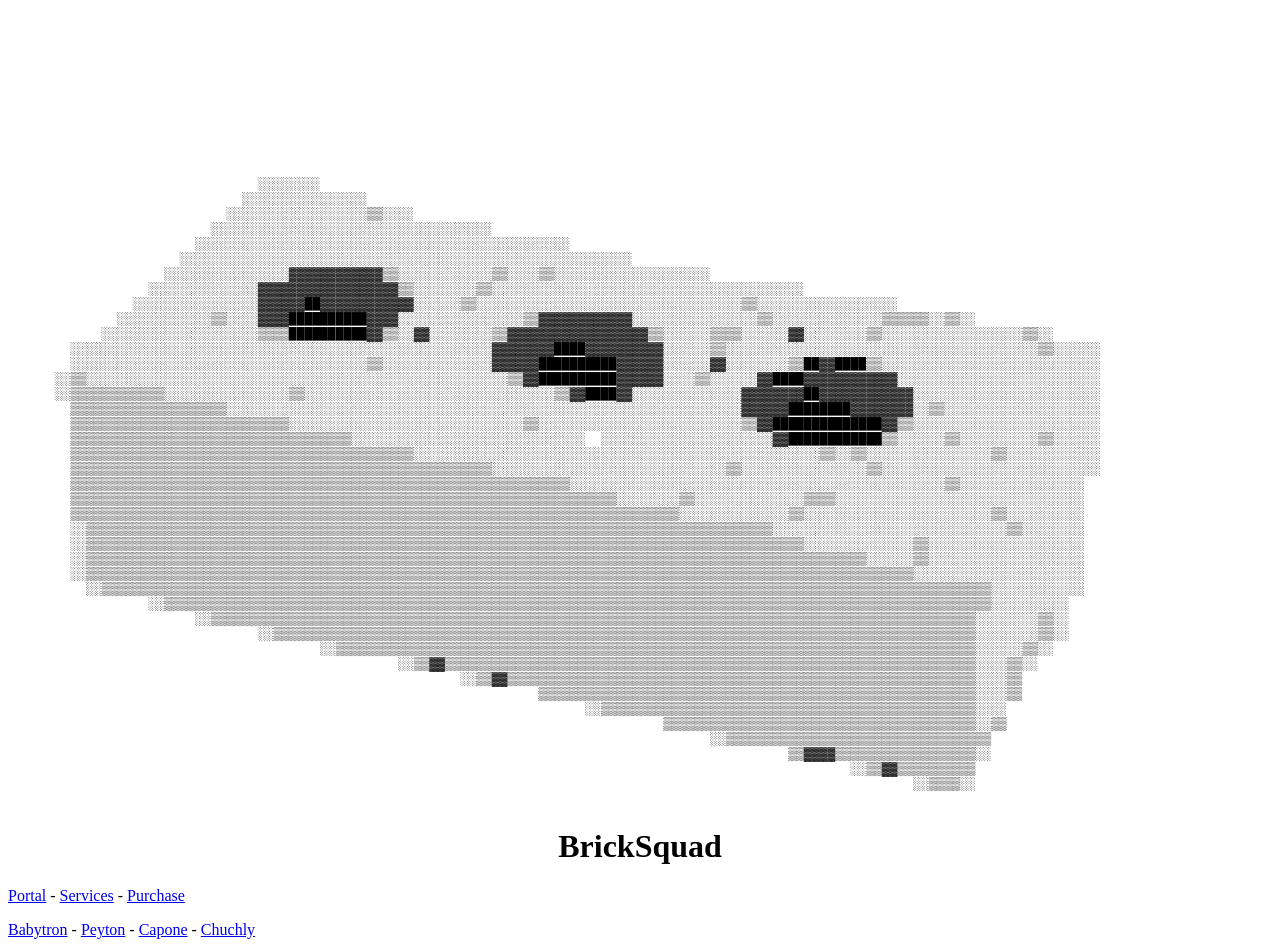
==== index.html @ 0b7d2127 "Add files via upload" ====
<!DOCTYPE>
<html>
  <head>
    <title>foul</title>
    <link rel="stylesheet" href="assets/style.css">
  </head>
  <body>
    <br><br><br><br><br><br><br>
    <div class="logo">
      <pre>
                                                                                                                                                      
                                                                                                                                                      
                                ░░░░░░░░                                                                                                              
                              ░░░░░░░░░░░░░░░░                                                                                                        
                            ░░░░░░░░░░░░░░░░░░▒▒░░░░                                                                                                  
                          ░░░░░░░░░░░░░░░░░░░░░░░░░░░░░░░░░░░░                                                                                        
                        ░░░░░░░░░░░░░░░░░░░░░░░░░░░░░░░░░░░░░░░░░░░░░░░░                                                                              
                      ░░░░░░░░░░░░░░░░░░░░░░░░░░░░░░░░░░░░░░░░░░░░░░░░░░░░░░░░░░                                                                      
                    ░░░░░░░░░░░░░░░░▓▓▓▓▓▓▓▓▓▓▓▓▒▒░░░░░░░░░░░░▒▒░░░░▒▒░░░░░░░░░░░░░░░░░░░░                                                            
                  ░░░░░░░░░░░░░░▓▓▓▓▓▓▓▓▓▓▓▓▓▓▓▓▓▓▒▒░░░░░░░░▒▒░░░░░░░░░░░░░░░░░░░░░░░░░░░░░░░░░░░░░░░░                                                
                ░░░░░░░░░░░░░░░░▓▓▓▓▓▓██▓▓▓▓▓▓▓▓▓▓▓▓░░░░░░▒▒░░░░░░░░░░░░░░░░░░░░░░░░░░░░░░░░░░▒▒░░░░░░░░░░░░░░░░░░                                    
              ░░░░░░░░░░░░▒▒░░░░▓▓▓▓██████████▓▓▓▓░░░░░░░░░░░░░░░░▒▒▓▓▓▓▓▓▓▓▓▓▓▓░░░░░░░░░░░░░░░░▒▒░░░░░░░░░░░░░░▒▒▒▒▒▒░░▒▒░░                          
            ░░░░░░░░░░░░░░░░░░░░▒▒▒▒██████████▓▓▒▒░░▓▓░░░░░░░░▒▒▓▓▓▓▓▓▓▓▓▓▓▓▓▓▓▓▓▓▒▒░░░░░░▒▒▒▒░░░░░░▓▓░░░░░░░░▒▒░░░░░░░░░░░░░░░░░░▒▒░░                
        ░░░░░░░░░░░░░░░░░░░░░░░░░░░░░░░░░░░░░░░░░░░░░░░░░░░░░░▓▓▓▓▓▓▓▓████▓▓▓▓▓▓▓▓▓▓░░░░░░▒▒░░░░░░░░░░░░░░░░░░░░░░░░░░░░░░░░░░░░░░░░▒▒░░░░░░          
        ░░░░░░░░░░░░░░░░░░░░░░░░░░░░░░░░░░░░░░▒▒░░░░░░░░░░░░░░▓▓▓▓▓▓██████████▓▓▓▓▓▓░░░░░░▓▓░░░░░░░░▒▒██▓▓████▒▒░░░░░░░░░░░░░░░░░░░░░░░░░░░░          
      ░░▒▒░░░░░░░░░░░░░░░░░░░░░░░░░░░░░░░░░░░░░░░░░░░░░░░░░░░░░░▒▒▓▓██████████▓▓▓▓▓▓░░░░▒▒░░░░░░▓▓████▓▓▓▓▓▓▓▓▓▓▓▓░░░░░░░░░░░░░░░░░░░░░░░░░░          
      ░░▒▒▒▒▒▒▒▒▒▒▒▒░░░░░░░░░░░░░░░░▒▒░░░░░░░░░░░░░░░░░░░░░░░░░░░░░░░░▒▒▓▓████▓▓░░░░░░░░░░░░░░▓▓▓▓▓▓▓▓██▓▓▓▓▓▓▓▓▓▓▓▓░░░░░░░░░░░░░░░░░░░░░░░░          
        ▒▒▒▒▒▒▒▒▒▒▒▒▒▒▒▒▒▒▒▒░░░░░░░░░░░░░░░░░░░░░░░░░░░░░░░░░░░░░░░░░░░░░░░░░░░░░░░░░░░░░░░░░░▓▓▓▓▓▓████████▓▓▓▓▓▓▓▓░░▒▒░░░░░░░░░░░░░░░░░░░░          
        ▒▒▒▒▒▒▒▒▒▒▒▒▒▒▒▒▒▒▒▒▒▒▒▒▒▒▒▒░░░░░░░░░░░░░░░░░░░░░░░░░░░░░░▒▒░░░░░░░░░░░░░░░░░░░░░░░░░░▒▒▓▓██████████████▓▓▒▒░░░░░░░░░░░░░░░░░░░░░░░░          
        ▒▒▒▒▒▒▒▒▒▒▒▒▒▒▒▒▒▒▒▒▒▒▒▒▒▒▒▒▒▒▒▒▒▒▒▒░░░░░░░░░░░░░░░░░░░░░░░░░░░░░░  ░░░░░░░░░░░░░░░░░░░░░░▓▓████████████▒▒░░░░░░▒▒░░░░░░░░░░▒▒░░░░░░          
        ▒▒▒▒▒▒▒▒▒▒▒▒▒▒▒▒▒▒▒▒▒▒▒▒▒▒▒▒▒▒▒▒▒▒▒▒▒▒▒▒▒▒▒▒░░░░░░░░░░░░░░░░░░░░░░░░░░░░░░░░░░░░░░░░░░░░░░░░░░░░▒▒░░▒▒░░░░░░░░░░░░░░░░▒▒░░░░░░░░░░░░          
        ▒▒▒▒▒▒▒▒▒▒▒▒▒▒▒▒▒▒▒▒▒▒▒▒▒▒▒▒▒▒▒▒▒▒▒▒▒▒▒▒▒▒▒▒▒▒▒▒▒▒▒▒▒▒░░░░░░░░░░░░░░░░░░░░░░░░░░░░░░▒▒░░░░░░░░░░░░░░░░▒▒░░░░░░░░░░░░░░░░░░░░░░░░░░░░          
        ▒▒▒▒▒▒▒▒▒▒▒▒▒▒▒▒▒▒▒▒▒▒▒▒▒▒▒▒▒▒▒▒▒▒▒▒▒▒▒▒▒▒▒▒▒▒▒▒▒▒▒▒▒▒▒▒▒▒▒▒▒▒▒▒░░░░░░░░░░░░░░░░░░░░░░░░░░░░░░░░░░░░░░░░░░░░░░░░▒▒░░░░░░░░░░░░░░░░            
        ▒▒▒▒▒▒▒▒▒▒▒▒▒▒▒▒▒▒▒▒▒▒▒▒▒▒▒▒▒▒▒▒▒▒▒▒▒▒▒▒▒▒▒▒▒▒▒▒▒▒▒▒▒▒▒▒▒▒▒▒▒▒▒▒▒▒▒▒▒▒░░░░░░░░▒▒░░░░░░░░░░░░░░▒▒▒▒░░░░░░░░░░░░░░░░░░░░░░░░░░░░░░░░            
        ▒▒▒▒▒▒▒▒▒▒▒▒▒▒▒▒▒▒▒▒▒▒▒▒▒▒▒▒▒▒▒▒▒▒▒▒▒▒▒▒▒▒▒▒▒▒▒▒▒▒▒▒▒▒▒▒▒▒▒▒▒▒▒▒▒▒▒▒▒▒▒▒▒▒▒▒▒▒░░░░░░░░░░░░░░▒▒░░░░░░░░░░░░░░░░░░░░░░░░▒▒░░░░░░░░░░            
        ░░▒▒▒▒▒▒▒▒▒▒▒▒▒▒▒▒▒▒▒▒▒▒▒▒▒▒▒▒▒▒▒▒▒▒▒▒▒▒▒▒▒▒▒▒▒▒▒▒▒▒▒▒▒▒▒▒▒▒▒▒▒▒▒▒▒▒▒▒▒▒▒▒▒▒▒▒▒▒▒▒▒▒▒▒▒▒▒▒░░░░░░░░░░░░░░░░░░░░░░░░░░░░░░▒▒░░░░░░░░            
        ░░▒▒▒▒▒▒▒▒▒▒▒▒▒▒▒▒▒▒▒▒▒▒▒▒▒▒▒▒▒▒▒▒▒▒▒▒▒▒▒▒▒▒▒▒▒▒▒▒▒▒▒▒▒▒▒▒▒▒▒▒▒▒▒▒▒▒▒▒▒▒▒▒▒▒▒▒▒▒▒▒▒▒▒▒▒▒▒▒▒▒▒▒░░░░░░░░░░░░░░▒▒░░░░░░░░░░░░░░░░░░░░            
        ░░▒▒▒▒▒▒▒▒▒▒▒▒▒▒▒▒▒▒▒▒▒▒▒▒▒▒▒▒▒▒▒▒▒▒▒▒▒▒▒▒▒▒▒▒▒▒▒▒▒▒▒▒▒▒▒▒▒▒▒▒▒▒▒▒▒▒▒▒▒▒▒▒▒▒▒▒▒▒▒▒▒▒▒▒▒▒▒▒▒▒▒▒▒▒▒▒▒▒▒▒░░░░░░▒▒░░░░░░░░░░░░░░░░░░░░            
        ░░▒▒▒▒▒▒▒▒▒▒▒▒▒▒▒▒▒▒▒▒▒▒▒▒▒▒▒▒▒▒▒▒▒▒▒▒▒▒▒▒▒▒▒▒▒▒▒▒▒▒▒▒▒▒▒▒▒▒▒▒▒▒▒▒▒▒▒▒▒▒▒▒▒▒▒▒▒▒▒▒▒▒▒▒▒▒▒▒▒▒▒▒▒▒▒▒▒▒▒▒▒▒▒▒▒▒░░░░░░░░░░░░░░░░░░░░░░            
          ░░▒▒▒▒▒▒▒▒▒▒▒▒▒▒▒▒▒▒▒▒▒▒▒▒▒▒▒▒▒▒▒▒▒▒▒▒▒▒▒▒▒▒▒▒▒▒▒▒▒▒▒▒▒▒▒▒▒▒▒▒▒▒▒▒▒▒▒▒▒▒▒▒▒▒▒▒▒▒▒▒▒▒▒▒▒▒▒▒▒▒▒▒▒▒▒▒▒▒▒▒▒▒▒▒▒▒▒▒▒▒▒▒▒▒░░░░░░░░░░░░            
                  ░░▒▒▒▒▒▒▒▒▒▒▒▒▒▒▒▒▒▒▒▒▒▒▒▒▒▒▒▒▒▒▒▒▒▒▒▒▒▒▒▒▒▒▒▒▒▒▒▒▒▒▒▒▒▒▒▒▒▒▒▒▒▒▒▒▒▒▒▒▒▒▒▒▒▒▒▒▒▒▒▒▒▒▒▒▒▒▒▒▒▒▒▒▒▒▒▒▒▒▒▒▒▒▒▒▒▒░░░░░░░░░░              
                        ░░▒▒▒▒▒▒▒▒▒▒▒▒▒▒▒▒▒▒▒▒▒▒▒▒▒▒▒▒▒▒▒▒▒▒▒▒▒▒▒▒▒▒▒▒▒▒▒▒▒▒▒▒▒▒▒▒▒▒▒▒▒▒▒▒▒▒▒▒▒▒▒▒▒▒▒▒▒▒▒▒▒▒▒▒▒▒▒▒▒▒▒▒▒▒▒▒▒▒░░░░░░░░▒▒░░              
                                ░░▒▒▒▒▒▒▒▒▒▒▒▒▒▒▒▒▒▒▒▒▒▒▒▒▒▒▒▒▒▒▒▒▒▒▒▒▒▒▒▒▒▒▒▒▒▒▒▒▒▒▒▒▒▒▒▒▒▒▒▒▒▒▒▒▒▒▒▒▒▒▒▒▒▒▒▒▒▒▒▒▒▒▒▒▒▒▒▒▒▒░░░░░░░░▒▒░░              
                                        ░░▒▒▒▒▒▒▒▒▒▒▒▒▒▒▒▒▒▒▒▒▒▒▒▒▒▒▒▒▒▒▒▒▒▒▒▒▒▒▒▒▒▒▒▒▒▒▒▒▒▒▒▒▒▒▒▒▒▒▒▒▒▒▒▒▒▒▒▒▒▒▒▒▒▒▒▒▒▒▒▒▒▒░░░░░░▒▒░░                
                                                  ░░▒▒▓▓▒▒▒▒▒▒▒▒▒▒▒▒▒▒▒▒▒▒▒▒▒▒▒▒▒▒▒▒▒▒▒▒▒▒▒▒▒▒▒▒▒▒▒▒▒▒▒▒▒▒▒▒▒▒▒▒▒▒▒▒▒▒▒▒▒▒▒▒░░░░▒▒░░                  
                                                          ░░▒▒▓▓▒▒▒▒▒▒▒▒▒▒▒▒▒▒▒▒▒▒▒▒▒▒▒▒▒▒▒▒▒▒▒▒▒▒▒▒▒▒▒▒▒▒▒▒▒▒▒▒▒▒▒▒▒▒▒▒▒▒▒▒░░░░▒▒                    
                                                                    ▒▒▒▒▒▒▒▒▒▒▒▒▒▒▒▒▒▒▒▒▒▒▒▒▒▒▒▒▒▒▒▒▒▒▒▒▒▒▒▒▒▒▒▒▒▒▒▒▒▒▒▒▒▒▒▒░░░░▒▒                    
                                                                          ░░▒▒▒▒▒▒▒▒▒▒▒▒▒▒▒▒▒▒▒▒▒▒▒▒▒▒▒▒▒▒▒▒▒▒▒▒▒▒▒▒▒▒▒▒▒▒▒▒░░░░                      
                                                                                    ▒▒▒▒▒▒▒▒▒▒▒▒▒▒▒▒▒▒▒▒▒▒▒▒▒▒▒▒▒▒▒▒▒▒▒▒▒▒▒▒░░▒▒                      
                                                                                          ░░▒▒▒▒▒▒▒▒▒▒▒▒▒▒▒▒▒▒▒▒▒▒▒▒▒▒▒▒▒▒▒▒▒▒                        
                                                                                                    ▒▒▓▓▓▓▒▒▒▒▒▒▒▒▒▒▒▒▒▒▒▒▒▒░░                        
                                                                                                            ░░▒▒▓▓▒▒▒▒▒▒▒▒▒▒                          
                                                                                                                    ░░▒▒▒▒░░                          
                                                                                                                                                      </pre>
    </div>
    <center><h1>BrickSquad</h1></center>
    <p> <a href="https://t.me/bsportal">Portal</a> - <a href="https://t.me/bricksquadbs">Services</a> - <a href="https://t.me/poodle7">Purchase </a></p>
  </body>
  <footer>
    <a href="https://t.me/poodle7">Babytron</a> - <a href="https://t.me/woofing">Peyton</a> - <a href="https://t.me/smokedopps">Capone</a> - <a href="https://t.me/chuchly">Chuchly</a>
  </footer>
</html>
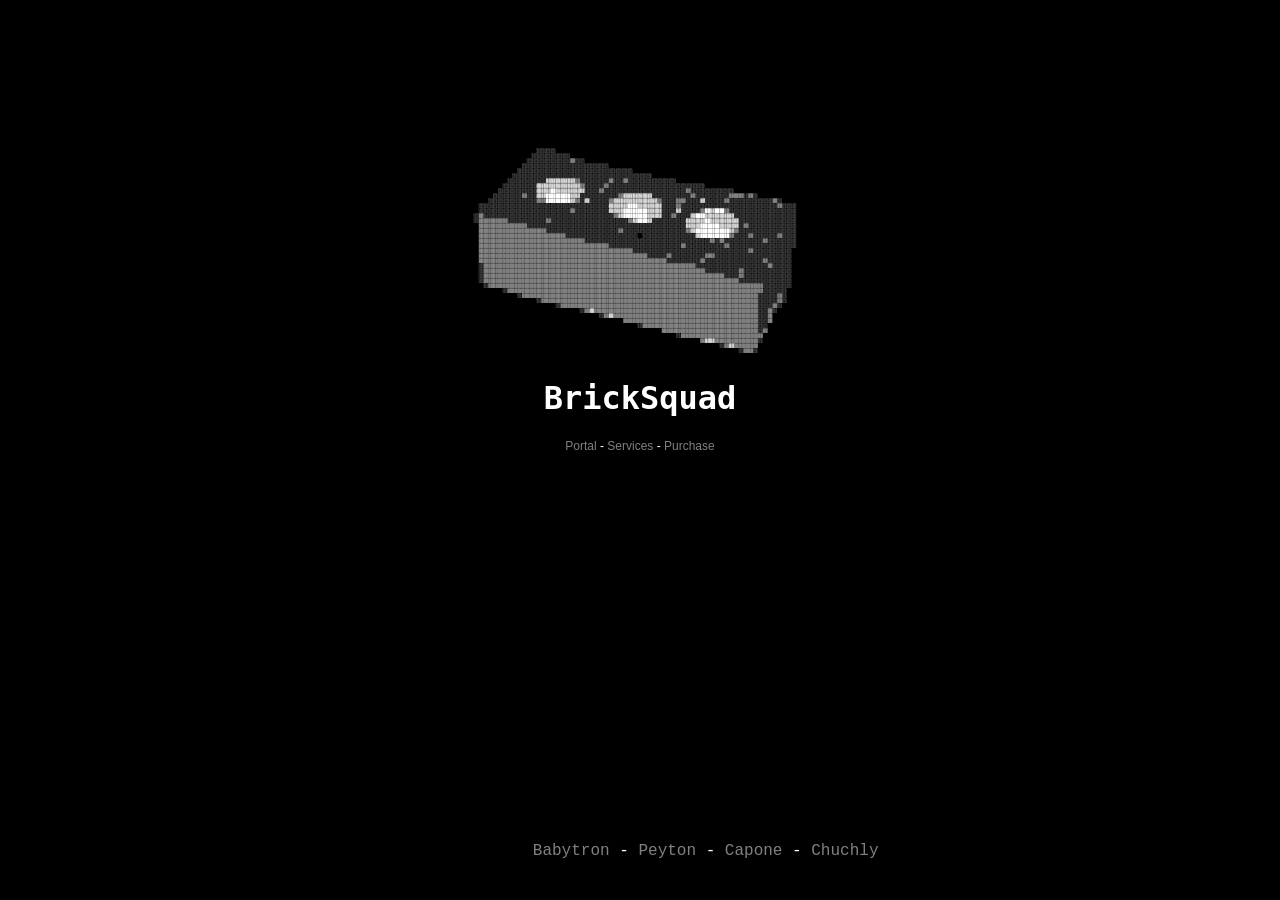
==== commit addc6f04: "Update index.html" ====
--- a/index.html
+++ b/index.html
@@ -2,7 +2,7 @@
 <html>
   <head>
     <title>foul</title>
-    <link rel="stylesheet" href="assets/style.css">
+    <link rel="stylesheet" href="style.css">
   </head>
   <body>
     <br><br><br><br><br><br><br>
--- a/style.css
+++ b/style.css
@@ -0,0 +1,35 @@
+body {
+  background-color: black;
+  font-family: Courier, Bold;
+}
+
+h1 {
+  color: white;
+  font-family: Tahoma, monospace;
+}
+
+p {
+  color: white;
+  text-align: center;
+  font-size: 12px;
+  font-family: Tahoma, sans-serif;
+}
+
+.logo {
+  font-family: monospace;
+  text-align: center;
+  font-size: 4px;
+  color: white;
+}
+
+footer {
+  color: white;
+  position: absolute;
+  bottom: 40;
+  margin-left: 41%;
+}
+
+a {
+  color: grey;
+  text-decoration: none;
+}
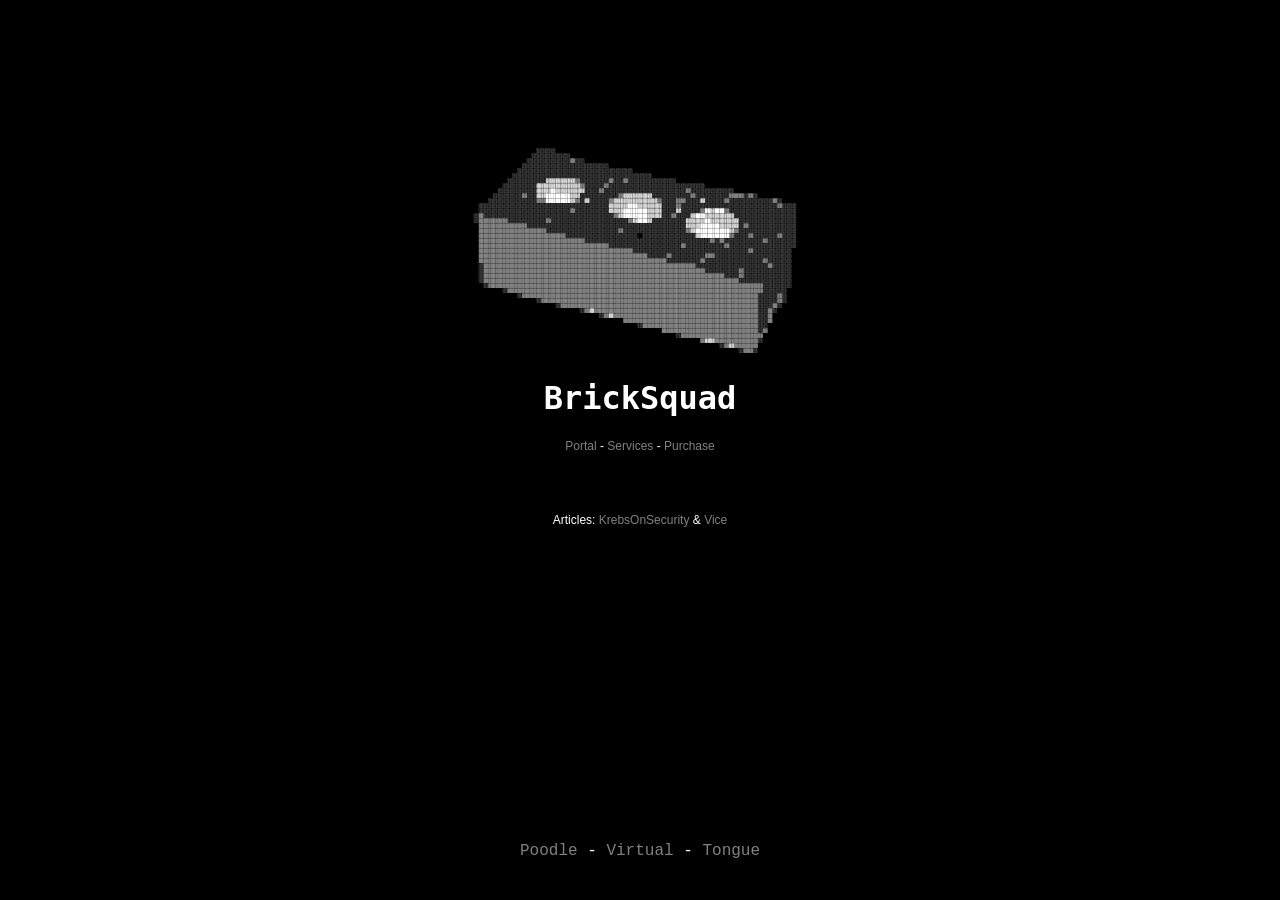
==== commit cda03cd9: "Homepage update" ====
--- a/index.html
+++ b/index.html
@@ -54,9 +54,11 @@
                                                                                                                                                       </pre>
     </div>
     <center><h1>BrickSquad</h1></center>
-    <p> <a href="https://t.me/bsportal">Portal</a> - <a href="https://t.me/bricksquadbs">Services</a> - <a href="https://t.me/poodle7">Purchase </a></p>
+    <p> <a href="https://t.me/bsportal">Portal</a> - <a href="/services">Services</a> - <a href="https://t.me/poodle7">Purchase </a></p>
+    <br><br>
+    <p> Articles: <a href="https://krebsonsecurity.com/2022/09/violence-as-a-service-brickings-firebombings-shootings-for-hire/">KrebsOnSecurity</a> & <a href="https://www.vice.com/en/article/3advxj/firebombings-shootings-as-a-service-telegram">Vice</a></p>
   </body>
   <footer>
-    <a href="https://t.me/poodle7">Babytron</a> - <a href="https://t.me/woofing">Peyton</a> - <a href="https://t.me/smokedopps">Capone</a> - <a href="https://t.me/chuchly">Chuchly</a>
+    <a href="https://t.me/poodle7">Poodle</a> - <a href="https://t.me/woofing">Virtual</a> - <a href="https://t.me/speeks">Tongue</a>
   </footer>
 </html>
--- a/style.css
+++ b/style.css
@@ -1,6 +1,7 @@
 body {
   background-color: black;
   font-family: Courier, Bold;
+  color: white;
 }
 
 h1 {
@@ -25,11 +26,54 @@
 footer {
   color: white;
   position: absolute;
-  bottom: 40;
-  margin-left: 41%;
+  bottom: 40px;
+  left: 50%;
+  transform: translateX(-50%);
+  text-align: center; /* Optional: Center-align the content inside the footer */
 }
 
 a {
   color: grey;
   text-decoration: none;
 }
+
+.container {
+  display: flex;
+  justify-content: center;
+  align-items: center;
+}
+
+.dropdown {
+  display: inline-block;
+  position: relative;
+  cursor: pointer;
+  text-align: center;
+}
+
+.dropdown-content {
+  display: none;
+  position: absolute;
+  background-color: white;
+  color: black;
+  border: 1px solid #ddd;
+  min-width: 300px;
+  left: 50%;
+  transform: translateX(-50%);
+}
+
+.dropdown.active .dropdown-content {
+  display: block;
+  background-color: gray;
+  color: black;
+}
+
+.dropdown .dropdown-arrow {
+  display: inline-block;
+  margin-left: 5px;
+  transition: transform 0.3s;
+  color: white;
+}
+
+.dropdown.active .dropdown-arrow {
+  transform: rotate(180deg);
+}
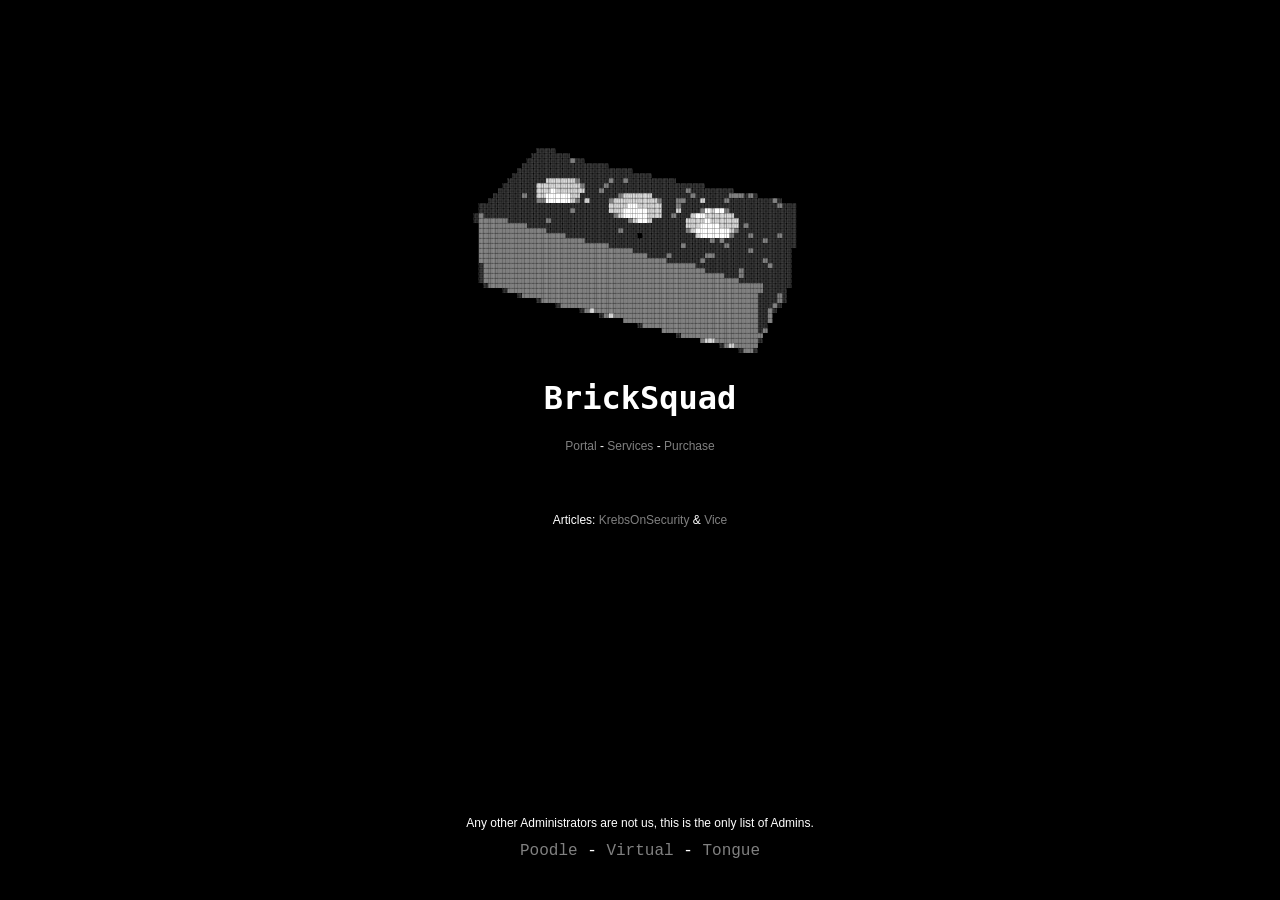
==== commit fb60d87e: "Homepage update" ====
--- a/index.html
+++ b/index.html
@@ -59,6 +59,7 @@
     <p> Articles: <a href="https://krebsonsecurity.com/2022/09/violence-as-a-service-brickings-firebombings-shootings-for-hire/">KrebsOnSecurity</a> & <a href="https://www.vice.com/en/article/3advxj/firebombings-shootings-as-a-service-telegram">Vice</a></p>
   </body>
   <footer>
+    <p> Any other Administrators are not us, this is the only list of Admins.</p>
     <a href="https://t.me/poodle7">Poodle</a> - <a href="https://t.me/woofing">Virtual</a> - <a href="https://t.me/speeks">Tongue</a>
   </footer>
 </html>
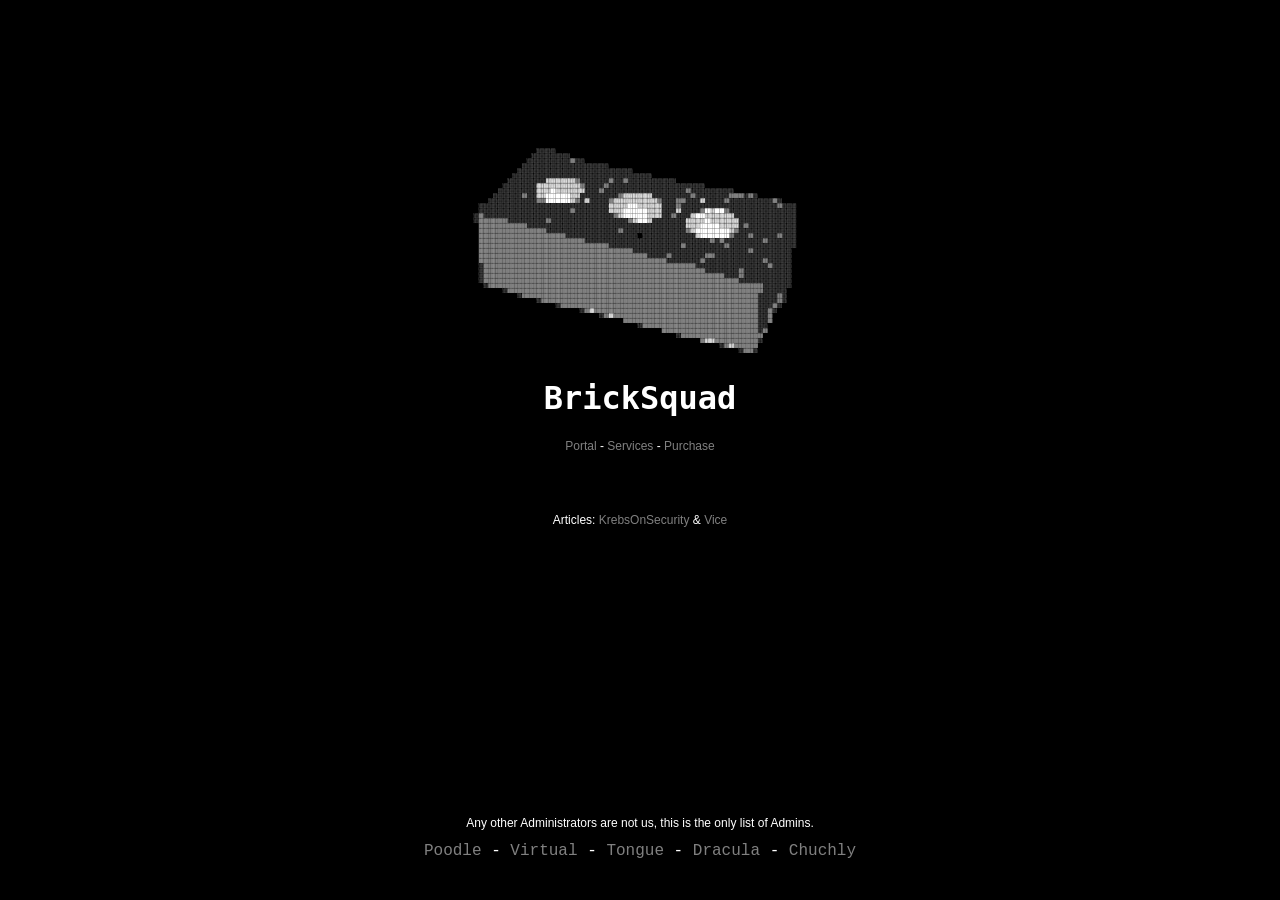
==== commit 58b479b1: "members" ====
--- a/index.html
+++ b/index.html
@@ -60,6 +60,6 @@
   </body>
   <footer>
     <p> Any other Administrators are not us, this is the only list of Admins.</p>
-    <a href="https://t.me/poodle7">Poodle</a> - <a href="https://t.me/woofing">Virtual</a> - <a href="https://t.me/speeks">Tongue</a>
+    <a href="https://t.me/poodle7">Poodle</a> - <a href="https://t.me/woofing">Virtual</a> - <a href="https://t.me/speeks">Tongue</a> - <a href="https://t.me/devilistic">Dracula</a> - <a href="https://t.me/Bigbadgangster">Chuchly</a>
   </footer>
 </html>
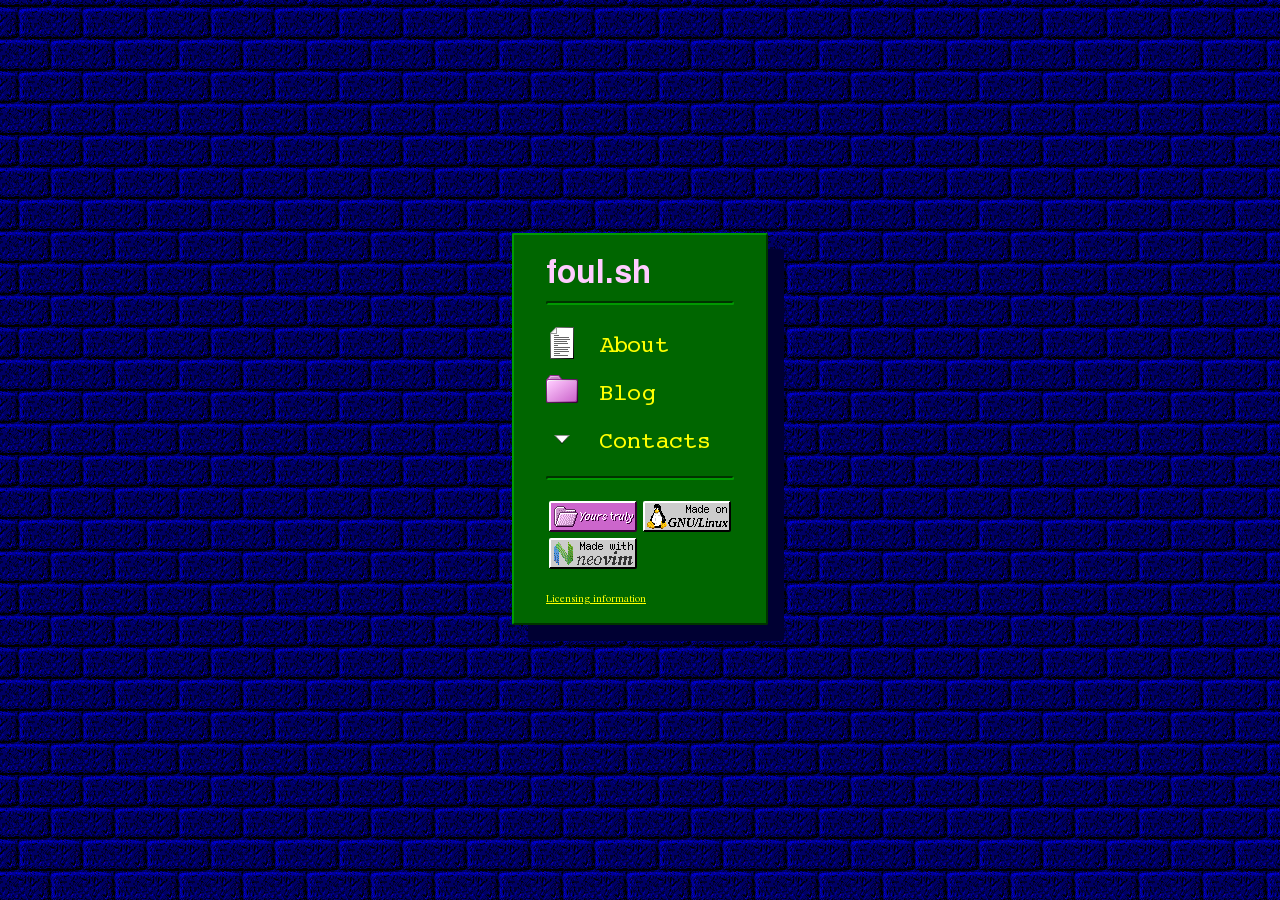
==== commit f34a09a3: "Add files via upload" ====
--- a/index.html
+++ b/index.html
@@ -1,65 +1,449 @@
-<!DOCTYPE>
-<html>
-  <head>
-    <title>foul</title>
-    <link rel="stylesheet" href="style.css">
-  </head>
-  <body>
-    <br><br><br><br><br><br><br>
-    <div class="logo">
-      <pre>
-                                                                                                                                                      
-                                                                                                                                                      
-                                ░░░░░░░░                                                                                                              
-                              ░░░░░░░░░░░░░░░░                                                                                                        
-                            ░░░░░░░░░░░░░░░░░░▒▒░░░░                                                                                                  
-                          ░░░░░░░░░░░░░░░░░░░░░░░░░░░░░░░░░░░░                                                                                        
-                        ░░░░░░░░░░░░░░░░░░░░░░░░░░░░░░░░░░░░░░░░░░░░░░░░                                                                              
-                      ░░░░░░░░░░░░░░░░░░░░░░░░░░░░░░░░░░░░░░░░░░░░░░░░░░░░░░░░░░                                                                      
-                    ░░░░░░░░░░░░░░░░▓▓▓▓▓▓▓▓▓▓▓▓▒▒░░░░░░░░░░░░▒▒░░░░▒▒░░░░░░░░░░░░░░░░░░░░                                                            
-                  ░░░░░░░░░░░░░░▓▓▓▓▓▓▓▓▓▓▓▓▓▓▓▓▓▓▒▒░░░░░░░░▒▒░░░░░░░░░░░░░░░░░░░░░░░░░░░░░░░░░░░░░░░░                                                
-                ░░░░░░░░░░░░░░░░▓▓▓▓▓▓██▓▓▓▓▓▓▓▓▓▓▓▓░░░░░░▒▒░░░░░░░░░░░░░░░░░░░░░░░░░░░░░░░░░░▒▒░░░░░░░░░░░░░░░░░░                                    
-              ░░░░░░░░░░░░▒▒░░░░▓▓▓▓██████████▓▓▓▓░░░░░░░░░░░░░░░░▒▒▓▓▓▓▓▓▓▓▓▓▓▓░░░░░░░░░░░░░░░░▒▒░░░░░░░░░░░░░░▒▒▒▒▒▒░░▒▒░░                          
-            ░░░░░░░░░░░░░░░░░░░░▒▒▒▒██████████▓▓▒▒░░▓▓░░░░░░░░▒▒▓▓▓▓▓▓▓▓▓▓▓▓▓▓▓▓▓▓▒▒░░░░░░▒▒▒▒░░░░░░▓▓░░░░░░░░▒▒░░░░░░░░░░░░░░░░░░▒▒░░                
-        ░░░░░░░░░░░░░░░░░░░░░░░░░░░░░░░░░░░░░░░░░░░░░░░░░░░░░░▓▓▓▓▓▓▓▓████▓▓▓▓▓▓▓▓▓▓░░░░░░▒▒░░░░░░░░░░░░░░░░░░░░░░░░░░░░░░░░░░░░░░░░▒▒░░░░░░          
-        ░░░░░░░░░░░░░░░░░░░░░░░░░░░░░░░░░░░░░░▒▒░░░░░░░░░░░░░░▓▓▓▓▓▓██████████▓▓▓▓▓▓░░░░░░▓▓░░░░░░░░▒▒██▓▓████▒▒░░░░░░░░░░░░░░░░░░░░░░░░░░░░          
-      ░░▒▒░░░░░░░░░░░░░░░░░░░░░░░░░░░░░░░░░░░░░░░░░░░░░░░░░░░░░░▒▒▓▓██████████▓▓▓▓▓▓░░░░▒▒░░░░░░▓▓████▓▓▓▓▓▓▓▓▓▓▓▓░░░░░░░░░░░░░░░░░░░░░░░░░░          
-      ░░▒▒▒▒▒▒▒▒▒▒▒▒░░░░░░░░░░░░░░░░▒▒░░░░░░░░░░░░░░░░░░░░░░░░░░░░░░░░▒▒▓▓████▓▓░░░░░░░░░░░░░░▓▓▓▓▓▓▓▓██▓▓▓▓▓▓▓▓▓▓▓▓░░░░░░░░░░░░░░░░░░░░░░░░          
-        ▒▒▒▒▒▒▒▒▒▒▒▒▒▒▒▒▒▒▒▒░░░░░░░░░░░░░░░░░░░░░░░░░░░░░░░░░░░░░░░░░░░░░░░░░░░░░░░░░░░░░░░░░░▓▓▓▓▓▓████████▓▓▓▓▓▓▓▓░░▒▒░░░░░░░░░░░░░░░░░░░░          
-        ▒▒▒▒▒▒▒▒▒▒▒▒▒▒▒▒▒▒▒▒▒▒▒▒▒▒▒▒░░░░░░░░░░░░░░░░░░░░░░░░░░░░░░▒▒░░░░░░░░░░░░░░░░░░░░░░░░░░▒▒▓▓██████████████▓▓▒▒░░░░░░░░░░░░░░░░░░░░░░░░          
-        ▒▒▒▒▒▒▒▒▒▒▒▒▒▒▒▒▒▒▒▒▒▒▒▒▒▒▒▒▒▒▒▒▒▒▒▒░░░░░░░░░░░░░░░░░░░░░░░░░░░░░░  ░░░░░░░░░░░░░░░░░░░░░░▓▓████████████▒▒░░░░░░▒▒░░░░░░░░░░▒▒░░░░░░          
-        ▒▒▒▒▒▒▒▒▒▒▒▒▒▒▒▒▒▒▒▒▒▒▒▒▒▒▒▒▒▒▒▒▒▒▒▒▒▒▒▒▒▒▒▒░░░░░░░░░░░░░░░░░░░░░░░░░░░░░░░░░░░░░░░░░░░░░░░░░░░░▒▒░░▒▒░░░░░░░░░░░░░░░░▒▒░░░░░░░░░░░░          
-        ▒▒▒▒▒▒▒▒▒▒▒▒▒▒▒▒▒▒▒▒▒▒▒▒▒▒▒▒▒▒▒▒▒▒▒▒▒▒▒▒▒▒▒▒▒▒▒▒▒▒▒▒▒▒░░░░░░░░░░░░░░░░░░░░░░░░░░░░░░▒▒░░░░░░░░░░░░░░░░▒▒░░░░░░░░░░░░░░░░░░░░░░░░░░░░          
-        ▒▒▒▒▒▒▒▒▒▒▒▒▒▒▒▒▒▒▒▒▒▒▒▒▒▒▒▒▒▒▒▒▒▒▒▒▒▒▒▒▒▒▒▒▒▒▒▒▒▒▒▒▒▒▒▒▒▒▒▒▒▒▒▒░░░░░░░░░░░░░░░░░░░░░░░░░░░░░░░░░░░░░░░░░░░░░░░░▒▒░░░░░░░░░░░░░░░░            
-        ▒▒▒▒▒▒▒▒▒▒▒▒▒▒▒▒▒▒▒▒▒▒▒▒▒▒▒▒▒▒▒▒▒▒▒▒▒▒▒▒▒▒▒▒▒▒▒▒▒▒▒▒▒▒▒▒▒▒▒▒▒▒▒▒▒▒▒▒▒▒░░░░░░░░▒▒░░░░░░░░░░░░░░▒▒▒▒░░░░░░░░░░░░░░░░░░░░░░░░░░░░░░░░            
-        ▒▒▒▒▒▒▒▒▒▒▒▒▒▒▒▒▒▒▒▒▒▒▒▒▒▒▒▒▒▒▒▒▒▒▒▒▒▒▒▒▒▒▒▒▒▒▒▒▒▒▒▒▒▒▒▒▒▒▒▒▒▒▒▒▒▒▒▒▒▒▒▒▒▒▒▒▒▒░░░░░░░░░░░░░░▒▒░░░░░░░░░░░░░░░░░░░░░░░░▒▒░░░░░░░░░░            
-        ░░▒▒▒▒▒▒▒▒▒▒▒▒▒▒▒▒▒▒▒▒▒▒▒▒▒▒▒▒▒▒▒▒▒▒▒▒▒▒▒▒▒▒▒▒▒▒▒▒▒▒▒▒▒▒▒▒▒▒▒▒▒▒▒▒▒▒▒▒▒▒▒▒▒▒▒▒▒▒▒▒▒▒▒▒▒▒▒▒░░░░░░░░░░░░░░░░░░░░░░░░░░░░░░▒▒░░░░░░░░            
-        ░░▒▒▒▒▒▒▒▒▒▒▒▒▒▒▒▒▒▒▒▒▒▒▒▒▒▒▒▒▒▒▒▒▒▒▒▒▒▒▒▒▒▒▒▒▒▒▒▒▒▒▒▒▒▒▒▒▒▒▒▒▒▒▒▒▒▒▒▒▒▒▒▒▒▒▒▒▒▒▒▒▒▒▒▒▒▒▒▒▒▒▒▒░░░░░░░░░░░░░░▒▒░░░░░░░░░░░░░░░░░░░░            
-        ░░▒▒▒▒▒▒▒▒▒▒▒▒▒▒▒▒▒▒▒▒▒▒▒▒▒▒▒▒▒▒▒▒▒▒▒▒▒▒▒▒▒▒▒▒▒▒▒▒▒▒▒▒▒▒▒▒▒▒▒▒▒▒▒▒▒▒▒▒▒▒▒▒▒▒▒▒▒▒▒▒▒▒▒▒▒▒▒▒▒▒▒▒▒▒▒▒▒▒▒▒░░░░░░▒▒░░░░░░░░░░░░░░░░░░░░            
-        ░░▒▒▒▒▒▒▒▒▒▒▒▒▒▒▒▒▒▒▒▒▒▒▒▒▒▒▒▒▒▒▒▒▒▒▒▒▒▒▒▒▒▒▒▒▒▒▒▒▒▒▒▒▒▒▒▒▒▒▒▒▒▒▒▒▒▒▒▒▒▒▒▒▒▒▒▒▒▒▒▒▒▒▒▒▒▒▒▒▒▒▒▒▒▒▒▒▒▒▒▒▒▒▒▒▒▒░░░░░░░░░░░░░░░░░░░░░░            
-          ░░▒▒▒▒▒▒▒▒▒▒▒▒▒▒▒▒▒▒▒▒▒▒▒▒▒▒▒▒▒▒▒▒▒▒▒▒▒▒▒▒▒▒▒▒▒▒▒▒▒▒▒▒▒▒▒▒▒▒▒▒▒▒▒▒▒▒▒▒▒▒▒▒▒▒▒▒▒▒▒▒▒▒▒▒▒▒▒▒▒▒▒▒▒▒▒▒▒▒▒▒▒▒▒▒▒▒▒▒▒▒▒▒▒▒░░░░░░░░░░░░            
-                  ░░▒▒▒▒▒▒▒▒▒▒▒▒▒▒▒▒▒▒▒▒▒▒▒▒▒▒▒▒▒▒▒▒▒▒▒▒▒▒▒▒▒▒▒▒▒▒▒▒▒▒▒▒▒▒▒▒▒▒▒▒▒▒▒▒▒▒▒▒▒▒▒▒▒▒▒▒▒▒▒▒▒▒▒▒▒▒▒▒▒▒▒▒▒▒▒▒▒▒▒▒▒▒▒▒▒▒░░░░░░░░░░              
-                        ░░▒▒▒▒▒▒▒▒▒▒▒▒▒▒▒▒▒▒▒▒▒▒▒▒▒▒▒▒▒▒▒▒▒▒▒▒▒▒▒▒▒▒▒▒▒▒▒▒▒▒▒▒▒▒▒▒▒▒▒▒▒▒▒▒▒▒▒▒▒▒▒▒▒▒▒▒▒▒▒▒▒▒▒▒▒▒▒▒▒▒▒▒▒▒▒▒▒▒░░░░░░░░▒▒░░              
-                                ░░▒▒▒▒▒▒▒▒▒▒▒▒▒▒▒▒▒▒▒▒▒▒▒▒▒▒▒▒▒▒▒▒▒▒▒▒▒▒▒▒▒▒▒▒▒▒▒▒▒▒▒▒▒▒▒▒▒▒▒▒▒▒▒▒▒▒▒▒▒▒▒▒▒▒▒▒▒▒▒▒▒▒▒▒▒▒▒▒▒▒░░░░░░░░▒▒░░              
-                                        ░░▒▒▒▒▒▒▒▒▒▒▒▒▒▒▒▒▒▒▒▒▒▒▒▒▒▒▒▒▒▒▒▒▒▒▒▒▒▒▒▒▒▒▒▒▒▒▒▒▒▒▒▒▒▒▒▒▒▒▒▒▒▒▒▒▒▒▒▒▒▒▒▒▒▒▒▒▒▒▒▒▒▒░░░░░░▒▒░░                
-                                                  ░░▒▒▓▓▒▒▒▒▒▒▒▒▒▒▒▒▒▒▒▒▒▒▒▒▒▒▒▒▒▒▒▒▒▒▒▒▒▒▒▒▒▒▒▒▒▒▒▒▒▒▒▒▒▒▒▒▒▒▒▒▒▒▒▒▒▒▒▒▒▒▒▒░░░░▒▒░░                  
-                                                          ░░▒▒▓▓▒▒▒▒▒▒▒▒▒▒▒▒▒▒▒▒▒▒▒▒▒▒▒▒▒▒▒▒▒▒▒▒▒▒▒▒▒▒▒▒▒▒▒▒▒▒▒▒▒▒▒▒▒▒▒▒▒▒▒▒░░░░▒▒                    
-                                                                    ▒▒▒▒▒▒▒▒▒▒▒▒▒▒▒▒▒▒▒▒▒▒▒▒▒▒▒▒▒▒▒▒▒▒▒▒▒▒▒▒▒▒▒▒▒▒▒▒▒▒▒▒▒▒▒▒░░░░▒▒                    
-                                                                          ░░▒▒▒▒▒▒▒▒▒▒▒▒▒▒▒▒▒▒▒▒▒▒▒▒▒▒▒▒▒▒▒▒▒▒▒▒▒▒▒▒▒▒▒▒▒▒▒▒░░░░                      
-                                                                                    ▒▒▒▒▒▒▒▒▒▒▒▒▒▒▒▒▒▒▒▒▒▒▒▒▒▒▒▒▒▒▒▒▒▒▒▒▒▒▒▒░░▒▒                      
-                                                                                          ░░▒▒▒▒▒▒▒▒▒▒▒▒▒▒▒▒▒▒▒▒▒▒▒▒▒▒▒▒▒▒▒▒▒▒                        
-                                                                                                    ▒▒▓▓▓▓▒▒▒▒▒▒▒▒▒▒▒▒▒▒▒▒▒▒░░                        
-                                                                                                            ░░▒▒▓▓▒▒▒▒▒▒▒▒▒▒                          
-                                                                                                                    ░░▒▒▒▒░░                          
-                                                                                                                                                      </pre>
-    </div>
-    <center><h1>BrickSquad</h1></center>
-    <p> <a href="https://t.me/bsportal">Portal</a> - <a href="/services">Services</a> - <a href="https://t.me/poodle7">Purchase </a></p>
-    <br><br>
-    <p> Articles: <a href="https://krebsonsecurity.com/2022/09/violence-as-a-service-brickings-firebombings-shootings-for-hire/">KrebsOnSecurity</a> & <a href="https://www.vice.com/en/article/3advxj/firebombings-shootings-as-a-service-telegram">Vice</a></p>
-  </body>
-  <footer>
-    <p> Any other Administrators are not us, this is the only list of Admins.</p>
-    <a href="https://t.me/poodle7">Poodle</a> - <a href="https://t.me/woofing">Virtual</a> - <a href="https://t.me/speeks">Tongue</a> - <a href="https://t.me/devilistic">Dracula</a> - <a href="https://t.me/Bigbadgangster">Chuchly</a>
-  </footer>
-</html>
+<!DOCTYPE html>
+<html lang=en-us>
+  <meta charset=utf-8>
+  <meta name=generator content="Hugo 0.101.0">
+  <meta name=viewport content="width=device-width,initial-scale=1">
+  <title>Bruh, Ltd</title>
+  <meta property=og:title content="Bruh, Ltd">
+  <meta name=description content="The only premium class portable toilet company in the world.">
+  <meta name=og:description content="The only premium class portable toilet company in the world.">
+  <meta property=og:type content=website>
+  <meta property=og:image content=/images/favicons/bruh-ltd.png>
+  <meta property=og:url content=https://foul.sh />
+  <style>
+    :root {
+      --clbuttic-sans: Clbuttic Sans, Helvetica, Helvetica Neue, Nimbus Sans, Arial, sans-serif
+    }
+
+    @font-face {
+      src: url([data-uri]);
+      font-family: "Clbuttic Sans";
+      font-weight: bold
+    }
+
+    :root {
+      --clbuttic-serif: Clbuttic Serif, Times New Roman, Nimbus Roman, serif
+    }
+
+    @font-face {
+      src: url([data-uri]);
+      font-family: "Clbuttic Serif"
+    }
+
+    :root {
+      --clbuttic-mono: Clbuttic Mono, Courier New, Courier, Nimbus Mono, monospace
+    }
+
+    @font-face {
+      src: url([data-uri]);
+      font-family: "Clbuttic Mono"
+    }
+
+    :root {
+      --fonts: var(--clbuttic-serif);
+      --monospace-fonts: var(--clbuttic-mono);
+      --heading-fonts: var(--clbuttic-sans);
+      --border-style: solid;
+      --border-width: 2px;
+      --border-color: #009900 #003300 #003300 #009900;
+      --inset-border-color: #003300 #009900 #009900 #003300;
+      --border-radius: 2px;
+      --default-cursor: url([data-uri])1 2, default;
+      --pointer-cursor: url([data-uri])1 1, pointer;
+      --foreground-color: #ffffff;
+      --background-color: #006600;
+      --accent-color: #ffff00;
+      --background-fallback: #ff00ff;
+      --background-image: "";
+      --background-animation: none;
+      --shadow-color: #00ffff;
+      --page-shadow: 0.75rem 0.75rem var(--shadow-color);
+      --icon-size: 32px;
+      --icon-offset: -40px;
+      --icon-spacing: calc(var(--icon-size) + 1rem);
+      line-height: 1.5;
+      font-family: var(--fonts);
+      font-size: 16pt;
+      color: var(--foreground-color);
+      cursor: var(--default-cursor);
+      color-scheme: dark;
+      accent-color: var(--accent-color)
+    }
+
+    *,
+    *::before,
+    *::after {
+      box-sizing: border-box;
+      image-rendering: pixelated
+    }
+
+    ::selection {
+      color: #000000;
+      background: #ffccff
+    }
+
+    body {
+      display: flex;
+      flex-wrap: wrap;
+      justify-content: center;
+      align-items: center;
+      width: 100%;
+      min-height: 100vh;
+      padding: 0;
+      margin: 0;
+      background-color: var(--background-fallback);
+      background-image: var(--background-image);
+      animation: var(--background-animation)
+    }
+
+    body.home {
+      --page-width: 12em
+    }
+
+    .page-wrapper {
+      flex-grow: 1;
+      min-width: 0;
+      max-width: var(--page-width);
+      margin: 1em 0;
+      padding: 0 1.5em;
+      border-style: var(--border-style);
+      border-width: var(--border-width);
+      border-color: var(--border-color);
+      border-radius: var(--border-radius);
+      background: var(--background-color);
+      box-shadow: var(--page-shadow)
+    }
+
+    .page-wrapper>* {
+      margin: 0.75em 0
+    }
+
+    .page-wrapper * {
+      max-width: 100%;
+      overflow-wrap: break-word
+    }
+
+    main {
+      --shadow-color: #003300
+    }
+
+    hr {
+      border-style: var(--border-style);
+      border-width: var(--border-width);
+      border-color: var(--inset-border-color);
+      border-radius: var(--border-radius)
+    }
+
+    h1 {
+      position: relative;
+      line-height: 1.25;
+      font-family: var(--heading-fonts);
+      color: #ffccff
+    }
+
+    a,
+    summary {
+      text-decoration: underline;
+      color: var(--accent-color);
+      cursor: var(--pointer-cursor)
+    }
+
+    a:hover,
+    summary:hover {
+      text-decoration: none
+    }
+
+    summary,
+    .links a {
+      text-decoration: none
+    }
+
+    summary:hover,
+    .heading-anchor:hover,
+    .breadcrumbs a:hover,
+    .links a:hover {
+      text-decoration: underline
+    }
+
+    img {
+      line-height: 1;
+      font-size: 0.75em
+    }
+
+    .metadata {
+      font-size: 0.75em
+    }
+
+    .licensing {
+      font-size: 0.5em
+    }
+
+    #page-title {
+      margin: 0;
+      font-size: 1.5em
+    }
+
+    .links ul {
+      display: flex;
+      flex-direction: column;
+      padding: 0;
+      margin: 0
+    }
+
+    .links a,
+    summary {
+      padding: var(--item-spacing)0;
+      font-size: 1.125em;
+      font-family: var(--monospace-fonts)
+    }
+
+    .links a {
+      position: relative;
+      display: block;
+      z-index: 1;
+      box-sizing: content-box;
+      padding-left: var(--icon-spacing);
+      margin-left: calc(-1*var(--icon-spacing))
+    }
+
+    .links li,
+    summary {
+      --item-spacing: 0.25em;
+      position: relative;
+      display: block;
+      padding-left: var(--icon-spacing)
+    }
+
+    .links li::before,
+    summary::before {
+      position: absolute;
+      top: var(--item-spacing);
+      left: 0;
+      display: block;
+      width: var(--icon-size);
+      height: var(--icon-size);
+      content: "";
+      background-image: url([data-uri])
+    }
+
+    .links li:hover::before,
+    summary:hover::before {
+      background-position-x: calc(var(--icon-offset)*1)
+    }
+
+    .links li.page::before {
+      background-position-y: calc(var(--icon-offset)*1)
+    }
+
+    .links li.folder::before {
+      background-position-y: calc(var(--icon-offset)*2)
+    }
+
+    .links li.profile::before {
+      background-position-y: calc(var(--icon-offset)*3)
+    }
+
+    summary::before {
+      background-position-y: calc(var(--icon-offset)*4)
+    }
+
+    .buttons {
+      display: grid;
+      grid-template-columns: repeat(auto-fit, 88px);
+      grid-auto-rows: 31px;
+      place-content: center;
+      gap: 6px;
+      margin: 1rem 0
+    }
+
+    .buttons a:hover {
+      filter: contrast(9999)
+    }
+
+    .buttons img {
+      border-radius: var(--border-radius)
+    }
+  </style>
+  <meta name=theme-color content=#000066>
+  <style>
+    @keyframes background-scroll-x {
+      0% {
+        background-position-x: 0
+      }
+
+      100% {
+        background-position-x: 960px
+      }
+    }
+
+    @keyframes background-scroll-y {
+      0% {
+        background-position-y: 0
+      }
+
+      100% {
+        background-position-y: 960px
+      }
+    }
+
+    :root {
+      --background-scroll-x: background-scroll-x 32s infinite linear;
+      --background-scroll-y: background-scroll-y 32s infinite linear;
+      --background-scroll-xy: background-scroll-x 45.254s infinite linear, background-scroll-y 45.254s infinite linear
+    }
+
+    :root {
+      --background-animation: var(--background-scroll-xy)
+    }
+
+    :root {
+      --background-image: url([data-uri]);
+      --background-fallback: #000066;
+      --shadow-color: #000033
+    }
+
+    .page-wrapper {
+      margin-bottom: 64px
+    }
+
+    .music-wrapper {
+      position: fixed;
+      bottom: 0;
+      width: min(var(--page-width), 100%);
+      z-index: 2
+    }
+
+    music-player {
+      --border-color: #0000ff #000000 #000000 #0000ff;
+      --mp-button-cursor: var(--pointer-cursor);
+      --mp-complete-color: #0000cc;
+      --mp-left-color: #000066;
+      font-size: 12pt;
+      border-style: var(--border-style);
+      border-width: var(--border-width);
+      border-color: var(--border-color);
+      border-radius: var(--border-radius);
+      border-bottom: none;
+      border-bottom-left-radius: 0;
+      border-bottom-right-radius: 0;
+      color: #fff;
+      box-shadow: var(--page-shadow);
+      accent-color: #3366ff
+    }
+
+    #lwr-prev,
+    #lwr-next {
+      position: fixed;
+      width: 16px;
+      height: 16px;
+      overflow: hidden;
+      opacity: 0
+    }
+
+    #lwr-prev {
+      top: 0;
+      left: 0
+    }
+
+    #lwr-next {
+      top: 0;
+      right: 0
+    }
+  </style>
+  <link href="[data-uri]" rel=icon>
+  <style>
+    .sf-hidden {
+      display: none !important
+    }
+  </style>
+  <link rel=canonical href=https://foul.sh />
+  <meta http-equiv=content-security-policy content="default-src 'none'; font-src 'self' data:; img-src 'self' data:; style-src 'unsafe-inline'; media-src 'self' data:; script-src 'unsafe-inline' data:; object-src 'self' data:; frame-src 'self' data:;">
+  <style>
+    img[src="data:,"],
+    source[src="data:,"] {
+      display: none !important
+    }
+  </style>
+  <body class=home>
+    <div class=page-wrapper>
+      <header>
+        <h1 id=page-title>foul.sh</h1>
+        <div class=metadata></div>
+        <hr>
+      </header>
+      <main>
+        <nav class=links>
+          <ul>
+            <li class=page>
+              <a href=https://foul.sh/about />About</a>
+              <div class=metadata>
+                <div></div>
+              </div>
+            <li class="page folder">
+              <a href=https://foul.sh/blog />Blog</a>
+              <div class=metadata>
+                <div></div>
+              </div>
+          </ul>
+        </nav>
+        <nav class=links>
+          <details>
+            <template shadowroot=closed>
+              <slot name=internal-main-summary>
+                <summary>Details</summary>
+              </slot>
+              <slot></slot>
+            </template>
+            <summary>Contacts</summary>
+            <hr>
+            <ul>
+              <li class=profile>
+                <a href=https://twitter.com/0xPeyton>Twitter</a>
+              <li class=profile>
+                <a href=https://t.me/woofing>Telegram</a>
+            </ul>
+          </details>
+        </nav>
+        <hr>
+        <div class=buttons>
+          <a href=https://foul.sh />
+          <img src="[data-uri]" alt='"Yours truly" website button'>
+          </a>
+          <a href=https://www.kernel.org />
+          <img src="[data-uri]" alt='"GNU/Linux" website button'>
+          </a>
+          <a href=https://neovim.io />
+          <img src="[data-uri]" alt='"Neovim" website button'>
+          </a>
+        </div>
+      </main>
+      <footer>
+        <div class=licensing>
+          <a href=https://foul.sh/extra/licensing />Licensing information</a>
+        </div>
+      </footer>
+    </div>
+    <script data-template-shadow-root>
+      (() => {
+        document.currentScript.remove();
+        processNode(document);
+
+        function processNode(node) {
+          node.querySelectorAll("template[shadowroot]").forEach(element => {
+            let shadowRoot = element.parentElement.shadowRoot;
+            if (!shadowRoot) {
+              try {
+                shadowRoot = element.parentElement.attachShadow({
+                  mode: element.getAttribute("shadowroot")
+                });
+                shadowRoot.innerHTML = element.innerHTML;
+                element.remove()
+              } catch (error) {}
+              if (shadowRoot) {
+                processNode(shadowRoot)
+              }
+            }
+          })
+        }
+      })()
+    </script>
